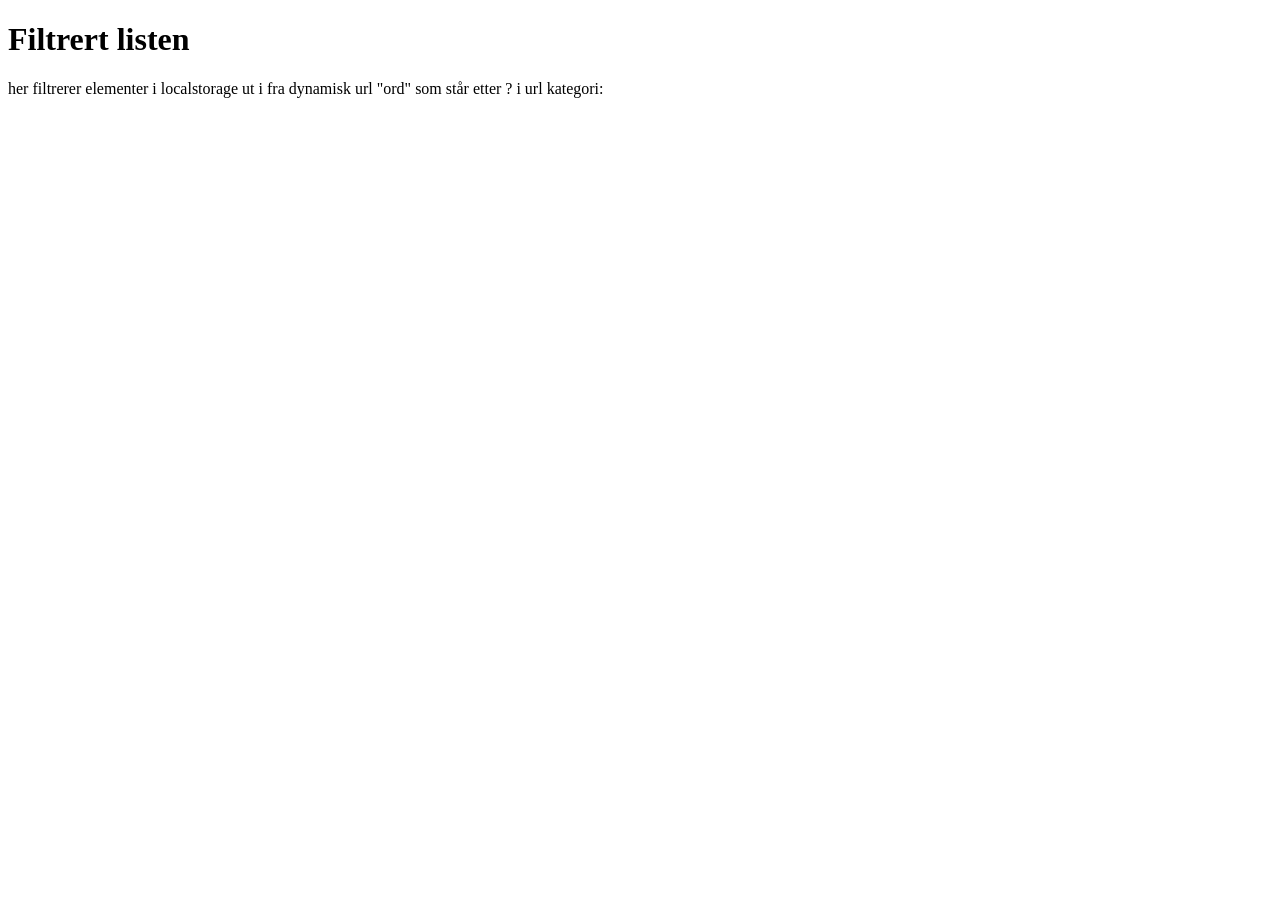
==== lists/index.html @ 26b96136 "Add code example for category" ====
<!DOCTYPE html>
<html lang="en">
<head>
  <meta charset="UTF-8">
  <meta name="viewport" content="width=device-width, initial-scale=1.0">
  <title>filtrert list</title>
  
</head>
<body>
  <h1>Filtrert listen</h1>
  her filtrerer elementer i localstorage
  ut i fra dynamisk url "ord" som står etter ? i url
  kategori: <h2></h2>
  <script>
    //code eksempel til å trekke ut kategori fra url 
    const h2Element = document.querySelector('h2');
    const urlString = window.location.search; // leser hele string tilhører til URL vi er
    if(urlString) {
        const category = (urlString.slice(1)); // slice med (1) som parameter fjern først bokstav, nemlig "?"
        h2Element.textContent = category;
        // du kan bruke nå category til å filtrere elementer fra 
        // localstorage
      }
  </script>
</body>
</html>
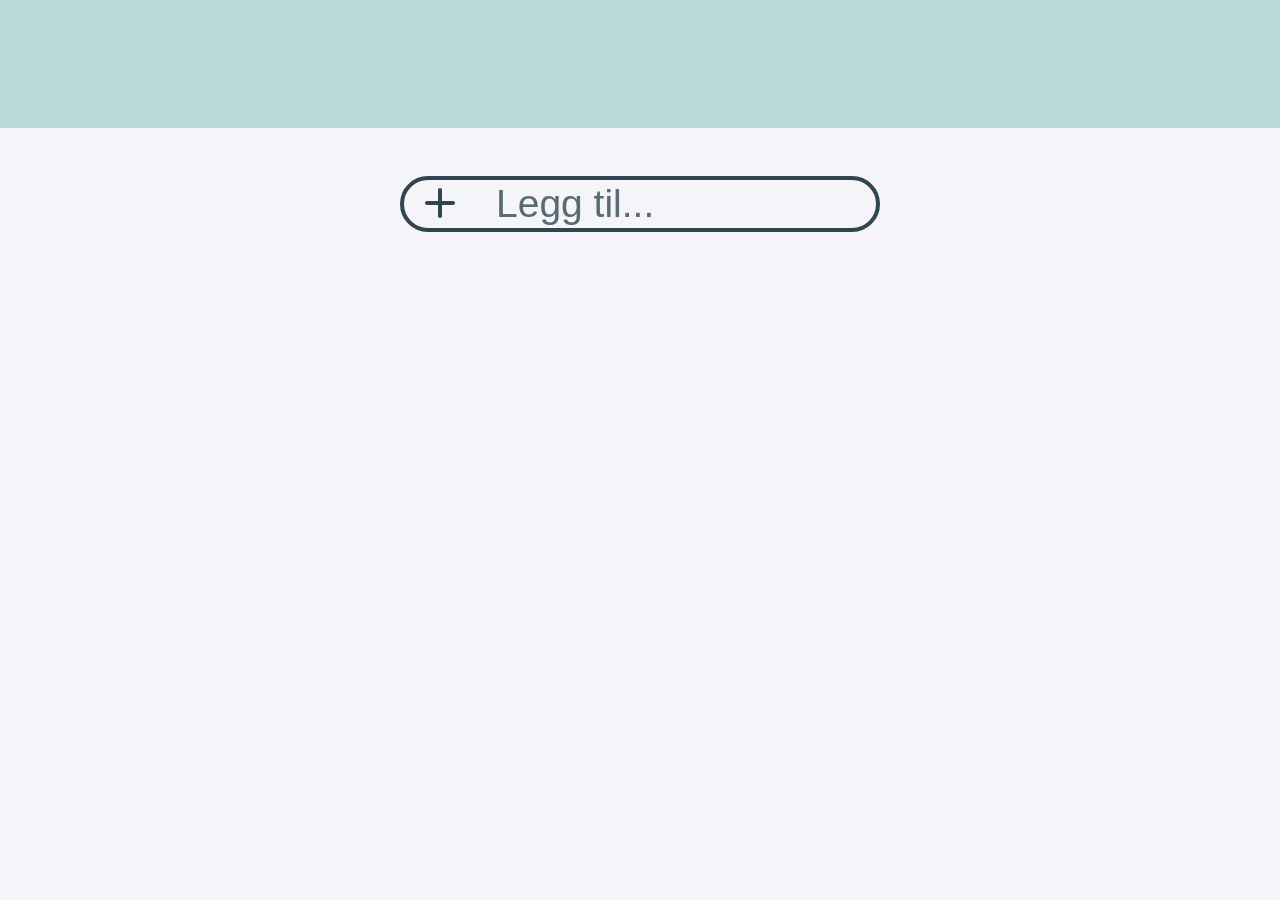
==== commit e545b98c: "a" ====
--- a/lists/index.html
+++ b/lists/index.html
@@ -1,26 +1,30 @@
 <!DOCTYPE html>
-<html lang="en">
+<html lang="no">
+
 <head>
-  <meta charset="UTF-8">
-  <meta name="viewport" content="width=device-width, initial-scale=1.0">
-  <title>filtrert list</title>
-  
+	<meta charset="UTF-8">
+	<meta name="viewport" content="width=device-width, initial-scale=1.0">
+	<title>Handleliste</title>
+	<script async src="../js/list.js"></script>
+	<link rel="stylesheet" href="../css/reset.css">
+	<link rel="stylesheet" href="../css/style.css">
+	<link rel="preload" href="../assets/søppel_icon_hover.svg" as="image">
+	<link rel="preload" href="../assets/Checkmark_icon.svg" as="image">
 </head>
+
 <body>
-  <h1>Filtrert listen</h1>
-  her filtrerer elementer i localstorage
-  ut i fra dynamisk url "ord" som står etter ? i url
-  kategori: <h2></h2>
-  <script>
-    //code eksempel til å trekke ut kategori fra url 
-    const h2Element = document.querySelector('h2');
-    const urlString = window.location.search; // leser hele string tilhører til URL vi er
-    if(urlString) {
-        const category = (urlString.slice(1)); // slice med (1) som parameter fjern først bokstav, nemlig "?"
-        h2Element.textContent = category;
-        // du kan bruke nå category til å filtrere elementer fra 
-        // localstorage
-      }
-  </script>
+	<header>
+		<h1></h1>
+		<button style="background-image: url(../assets/søppel_icon.svg);" id="remove"></button>
+	</header>
+	<main>
+		<div class="list_buttons">
+			<button id="submit_button"><img style="height: 30px;" src="../assets/pluss_icon.svg" alt=""></button>
+			<input type="text" placeholder="Legg til...">
+		</div>
+		<section class="shopping_list_items">
+		</section>
+	</main>
 </body>
+
 </html>
--- a/css/style.css
+++ b/css/style.css
@@ -0,0 +1,211 @@
+@import url('https://fonts.googleapis.com/css2?family=Roboto:wght@300;400;700&display=swap');
+
+:root {
+	--100: rgb(47, 69, 80);
+	--100_checked: rgb(89, 106, 115);
+	--200: rgb(184, 219, 217);
+	--300: rgb(244, 244, 249);
+}
+
+html {
+	font-size: 125%;
+	/*20px*/
+	font-family: 'Roboto', sans-serif;
+}
+
+body {
+	background-color: var(--300);
+	min-height: 100vh;
+
+}
+
+header {
+	display: flex;
+	justify-content: space-between;
+	max-width: 100vw;
+	padding: 2rem;
+	background-color: var(--200);
+	margin-bottom: 2.4rem;
+}
+
+h1 {
+	font-size: 2.4rem;
+	color: var(--100);
+}
+
+#remove {
+	height: 2.4rem;
+	width: 2.4rem;
+}
+
+.list_buttons {
+	display: flex;
+	border: var(--100) solid 0.2rem;
+	border-radius: 5rem;
+	max-width: 100%;
+	width: 24rem;
+}
+
+.list_buttons input {
+	font-size: 1.95rem;
+	font-weight: 400;
+	background-color: transparent;
+	width: 100%;
+	border-radius: 0 5rem 5rem 0;
+}
+
+.list_buttons button {
+	background-color: transparent;
+	padding: 0 2.05rem 0 1.05rem;
+	border-radius: 5rem 0 0 5rem;
+	height: 2.4rem;
+}
+
+.list_buttons img {
+	height: 1.5rem;
+	width: 1.5rem;
+}
+
+.shopping_list_items ul {
+	max-width: 100vw;
+}
+
+.shopping_list_items li {
+	display: flex;
+	list-style: none;
+	font-weight: 400;
+	font-size: 1.95rem;
+	padding: 0.7rem;
+	background: var(--200);
+	border-radius: 0.5rem;
+	max-width: 100vw;
+}
+
+.shopping_list_items li:nth-child(odd) {
+	background: var(--300);
+}
+
+.shopping_list_items .li_delete_button {
+	margin-left: auto;
+	background-image: url(../assets/x_icon.svg);
+	width: 2.4rem;
+	height: 2.4rem;
+	min-width: 2.4rem;
+	min-height: 2.4rem;
+
+}
+
+main {
+	display: flex;
+	align-content: center;
+	flex-direction: column;
+	flex-wrap: wrap;
+	max-width: 100vw;
+}
+
+button {
+	background-color: transparent;
+	cursor: pointer;
+}
+
+span {
+	color: var(--100);
+	overflow: scroll;
+}
+
+span::-webkit-scrollbar {
+	display: none;
+}
+
+::placeholder {
+	color: var(--100_checked);
+}
+
+/* checkbox styling inspirasjon https://moderncss.dev/pure-css-custom-checkbox-style/ */
+[type="checkbox"]:checked {
+	cursor: pointer;
+	appearance: none;
+	background-image: url("../assets/Checkmark_icon.svg");
+	font: inherit;
+	width: 2.4rem;
+	height: 2.4rem;
+	min-width: 2.4rem;
+	min-height: 2.4rem;
+	border-radius: 0.5rem;
+	margin-right: 1.45rem;
+}
+
+[type="checkbox"]:checked+span {
+	text-decoration: line-through var(--100_checked);
+	color: var(--100_checked);
+}
+
+[type="checkbox"]:not(:checked) {
+	cursor: pointer;
+	appearance: none;
+	font: inherit;
+	width: 2.4rem;
+	height: 2.4rem;
+	min-width: 2.4rem;
+	min-height: 2.4rem;
+	border: 0.2rem solid var(--100);
+	border-radius: 0.5rem;
+	margin-right: 1.45rem;
+}
+
+@media screen and (max-width: 600px) {
+	header {
+		padding: 1rem;
+	}
+
+	main {
+		padding: 0 0.5rem 0 0.5rem;
+	}
+
+	.list_buttons button {
+		padding: 0 1.05rem 0 1.05rem;
+	}
+
+	[type="checkbox"]:checked {
+		margin-right: 0.4rem;
+	}
+
+	[type="checkbox"]:not(:checked) {
+		margin-right: 0.4rem;
+	}
+}
+
+@media screen and (max-width: 400px) {
+	header {
+		flex-direction: column;
+		padding: 0.5rem;
+	}
+
+	section {
+		width: 100%;
+	}
+}
+
+
+.lists li {
+	position: relative;
+	border: 1px #000 solid;
+	display: flex;
+	width: 264px;
+	height: 264px;
+	justify-content: center;
+	padding: 30px;
+}
+
+.lists .li_delete_button{
+	position: absolute;
+	top: 0;
+	right: 0;
+	transform: translate(+50%, -50%);
+	background-image: url(../assets/Søppel_icon_white.svg);
+	background-color: var(--100);
+	width: 2.4rem;
+	height: 2.4rem;
+	min-width: 2.4rem;
+	min-height: 2.4rem;
+}
